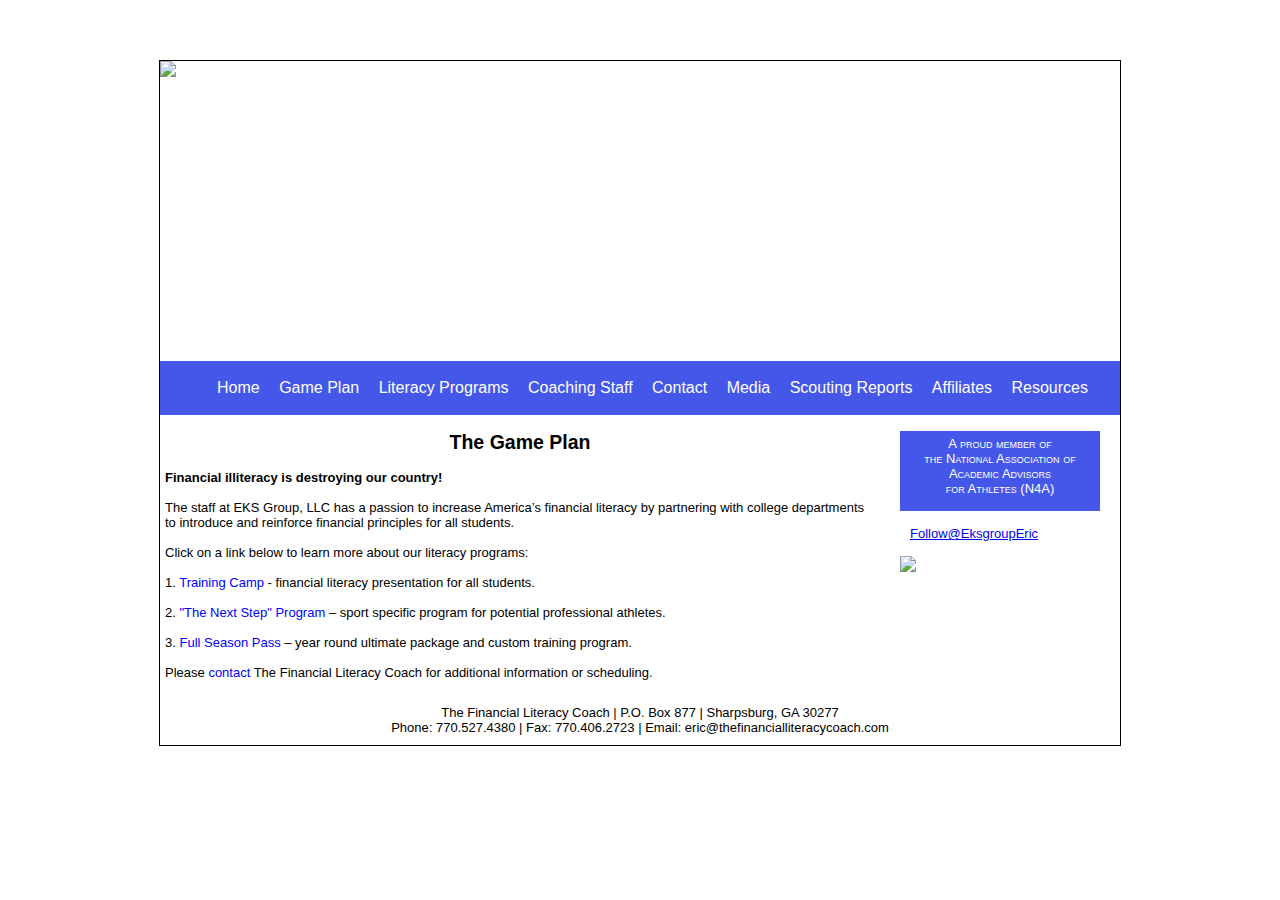
==== gameplan.html @ 05643192 "Initial commit for TFLC website" ====
<!doctype html>
<html>
<head>
	<meta charset="UTF-8">
	<title>EKS Group Presents The Financial Literacy Coach</title>
	<link href="css/eks.css" rel="stylesheet" type="text/css">
        <!--[if lt IE 9]>
	<script>
		document.createElement('header');
		document.createElement('nav');
		document.createElement('section');
		document.createElement('article');
		document.createElement('aside');
		document.createElement('footer');
		document.createElement('hgroup');
	</script>
	<![endif]-->
</head>
<body>

<div id="espn-widget" align="center">
<script type="text/javascript" src="http://cdn.widgetserver.com/syndication/subscriber/InsertWidget.js"></script>
<script type="text/javascript">if (WIDGETBOX) WIDGETBOX.renderWidget('16e6b871-1ce8-438a-8155-e8bea74e5fd1');</script>
<noscript>Get the <a href="http://www.widgetbox.com/widget/espn-bottomline-20">ESPN Bottomline 2.0</a> widget and many other <a href="http://www.widgetbox.com/">great free widgets</a> at <a href="http://www.widgetbox.com">Widgetbox</a>! Not seeing a widget? (<a href="http://docs.widgetbox.com/using-widgets/installing-widgets/why-cant-i-see-my-widget/">More info</a>)</noscript>
</div> <!-- End ESPN Widget Div -->

<div id="wrapper">

<header> <img src="images/financial-literacy-header.jpg" /> </header>

<nav>
	<ul>
       	<li class="nav"><a class="nav" href="index.html">Home</a></li>
        <li class="nav"><a class="nav" href="gameplan.html">Game Plan</a></li>
        <li class="nav"><a class="nav" href="literacy-programs.html">Literacy Programs</a></li>
        <li class="nav"><a class="nav" href="staff.html">Coaching Staff</a></li>
        <li class="nav"><a class="nav" href="contact.html">Contact</a></li>
        <li class="nav"><a class="nav" href="media.html">Media</a></li>
        <li class="nav"><a class="nav" href="scouting-report.html">Scouting Reports</a></li>
        <li class="nav"><a class="nav" href="affiliates.html">Affiliates</a></li>
        <li class="nav"><a class="nav" href="resources.html">Resources</a></li>
    </ul>
</nav>

<div id="main-content" class="group">
	<div id="text-content">
    	<center><h2>The Game Plan</h2></center>
    	<strong>Financial illiteracy is destroying our country!</strong><br /><br />
		The staff at EKS Group, LLC has a passion to increase America’s financial literacy by partnering with college departments to 	
    	introduce and reinforce financial principles for all students.
		<br /><br />
		Click on a link below to learn more about our literacy programs:
		<br /><br />
		1. <a class="content" href="literacy-programs.html"> Training Camp</a> - financial literacy presentation for all students.
		<br /><br />
		2. <a class="content" href="literacy-programs.html">"The Next Step" Program</a> – sport specific program for potential professional
        athletes.
		<br /><br />
		3. <a class="content" href="literacy-programs.html">Full Season Pass</a> – year round ultimate package and custom training program.
		<br /><br />
		Please <a class="content" href="contact.html">contact</a> The Financial Literacy Coach for additional information or
        scheduling.
        <br /><br />
    </div> <!-- End Text Content Div -->
   <div id="twitter-button">
    	<a href="https://twitter.com/EksgroupEric" class="twitter-follow-button" data-show-count="false" data-size="large">
        	Follow@EksgroupEric
        </a>
		<script>
			!function(d,s,id){var js,fjs=d.getElementsByTagName(s)[0];
			if(!d.getElementById(id)){js=d.createElement(s);
			js.id=id;
			js.src="http://platform.twitter.com/widgets.js";
			fjs.parentNode.insertBefore(js,fjs);
			}
			}
			(document,"script","twitter-wjs");			
        </script>
    </div> <!-- End Twitter Button Div -->
    <div id="blue-standout">
    	A proud member of<br>the National Association of Academic Advisors <br />for Athletes (N4A)
    </div> <!-- End Blue Standout Div -->
    
    <img class="sidebar-img-one" src="images/SidebarImages/LacrosseTakeAShot.jpg">
</div> <!-- End Main Div -->
<footer>
	<center>The Financial Literacy Coach | P.O. Box 877 | Sharpsburg, GA 30277</center>
	<center>Phone: 770.527.4380 | Fax: 770.406.2723 | Email: <a class="footer" href="mailto:eric@thefinancialliteracycoach.com">
    		eric@thefinancialliteracycoach.com</a></center>
</footer>
</div> <!-- End Wrapper Div -->
</body>
</html>
---- css/eks.css ----
@charset "utf-8";
/* CSS Document */

/*** 
Hyperlink Configurations
***/
a.nav:link { text-decoration:none;color:#ffffff;}
a.nav:visited { text-decoration:none;color:#ffffff;}
a.nav:active { text-decoration:none;color:#F00;}
a.nav:hover { text-decoration:none;color:#000000;}

a.resource:link { text-decoration:none;color:#00F;}
a.resource:visited { text-decoration:none;color:#00F;}
a.resource:active { text-decoration:none;color:#000000;}
a.resource:hover { text-decoration:underline;color:#F00;}	

a.content:link { text-decoration:none;color:#00F;}
a.content:visited { text-decoration:none;color:#00F;}
a.content:active { text-decoration:none;color:#000000;}
a.content:hover { text-decoration:underline;color:#F00;}

a.footer:link { text-decoration:none;color:#000;}
a.footer:visited { text-decoration:none;color:#000;}
a.footer:active { text-decoration:none;color:#000000;}
a.footer:hover { text-decoration:underline;color:#4557e9;}

.clear {
    clear: both;
    display: block;
    overflow: hidden;
    visibility: hidden;
    width: 0;
    height: 15px;
  }

#bio-eric {
	position:relative;
	cursor:pointer;
	color:#00F;
	left:110px;
}

#bio-aaron {
	position:relative;
	cursor:pointer;
	color:#00F;
}

#bio-danny {
	position:relative;
	cursor:pointer;
	color:#00F;
}

#spacer { }

h2, h3 {
	font-family:Arial, Helvetica, sans-serif;
}

/*** 
Clear Fix
***/
.group:after {
	visibility: hidden;
	display: block;
	content: "";
	clear: both;
	height: 0;
}
* html .group             { zoom: 1; } /* IE6 */
*:first-child+html .group { zoom: 1; } /* IE7 */

/***
Body
****/
body {
	font-family:Arial, Helvetica, sans-serif;
	font-size:13px;
	margin:0px;
	border:0px;
	padding:0px;
	background-image:url(../images/football-field.jpg);
}

div#wrapper {
	width:960px;
	margin:auto;
	background-color:#FFF;
	border:1px solid black;
}

/***
Header/Nav/Widget
****/
#espn-widget {
	position:relative;
	width:960px;
	height:60px;
	margin:0px auto;
}

header {
	position:relative;
	height:300px;
	margin:0px;
	border:0px;
	padding:0px;
}

nav {
	background-color:#4557e9;
	margin:0px;
	border:2px solid #4557e9;
	padding:0px;
	height:50px;
	font-size:16px;
	display:block;
}

ul li.nav {
	position:relative;
	display:inline;
	margin:0px;
	border:5px;
	padding-left:15px;
}

/***
Content Pane
****/

div#main-content {
	position:relative;
	margin:0px;
	border:0px;
	padding:0px;
	width:960px;
}

div#text-content {
	position:relative;
	top:0px;
	left:5px;
	margin:0px;
	border:0px;
	padding:0px;
	width:710px;
}

img#homepage-content-img {
	position:relative;
	top:0px;
	left:10px;
	margin:0px;
	border:0px;
	padding:0px;
}

img#homepage-title-img {
	position:relative;
	left:140px;
}

.bio-image {
	float:left;
	display:inline-block;
}

.bio-image-aaron {
	float:left;
	relative:50px;
}

#hidden-bio-content-eric {
	margin:0px 0px 0px 110px;
}

#hidden-bio-content-aaron {
	margin:0px 0px 0px 110px;
}

#hidden-bio-content-danny {
	margin:0px 0px 0px 110px;
}
	


/***
Sidebar Pane
****/
div#blue-standout {
	position:absolute;
	top:0px;
	left:740px;
	height:70px;
	width:190px;
	color:white;
	background-color:#4557e9;
	text-align:center;
	font-size:13px;
	font-variant:small-caps;
	margin:0px;
	border:0px;
	padding:5px 5px 5px 5px;
}

div#twitter-button {
	position:absolute;
	top:95px;
	left:750px;
}

div#homepage-sidebar-txt {
	position:absolute;
	top:135px;
	left:740px;
	width:200px;
	height:325px;
	font-size:18px;
}

.sidebar-img-one {
	position:absolute;
	top:125px;
	left:740px;
}

.sidebar-img-two {
	position:absolute;
	top:350px;
	left:740px;
}

.sidebar-img-three {
	position:absolute;
	top:575px;
	left:740px;
}

.sidebar-img-four {
	position:absolute;
	top:800px;
	left:740px;
}

.sidebar-img-five {
	position:absolute;
	top:1025px;
	left:740px;
}

.sidebar-img-six {
	position:absolute;
	top:1250px;
	left:740px;
}

.sidebar-img-seven {
	position:absolute;
	top:1475px;
	left:740px;
}

/***
Contact Form
****/
:invalid { 
  border-color: #4557e9;
  -webkit-box-shadow: 0 0 5px rgba(255, 0, 0, .8);
  -moz-box-shadow: 0 0 5px rbba(255, 0, 0, .8);
  -o-box-shadow: 0 0 5px rbba(255, 0, 0, .8);
  -ms-box-shadow: 0 0 5px rbba(255, 0, 0, .8);
  box-shadow:0 0 5px rgba(255, 0, 0, .8);
}

:required {
  border-color: #4557e9;
  -webkit-box-shadow: 0 0 5px rgba(0, 0, 255, .5);
  -moz-box-shadow: 0 0 5px rgba(0, 0, 255, .5);
  -o-box-shadow: 0 0 5px rgba(0, 0, 255, .5);
  -ms-box-shadow: 0 0 5px rgba(0, 0, 255, .5);
  box-shadow: 0 0 5px rgba(0, 0, 255, .5);
}

form {
  width:300px;
  margin: 20px auto;
}

input, textarea {
  font-family: Helvetica, Arial, sans-serif;
  border:1px solid #4557e9;
  font-size:20px;
  width:300px;
  min-height:30px;
  display:block;
  margin-bottom:15px;
  margin-top:5px;
  outline: none;

  -webkit-border-radius:5px;
  -moz-border-radius:5px;
  -o-border-radius:5px;
  -ms-border-radius:5px;
  border-radius:5px;
}

input[type=submit] {
  background:#4557e9;
  padding:10px;
  color:#FFF;
}

/***
Footer
****/
footer {
	height:40px;
	width:960px;
	margin:100px;
	padding:10px 0px 0px 0px;
	background-color:#FFF;
	margin:auto;
	color:#000;
}
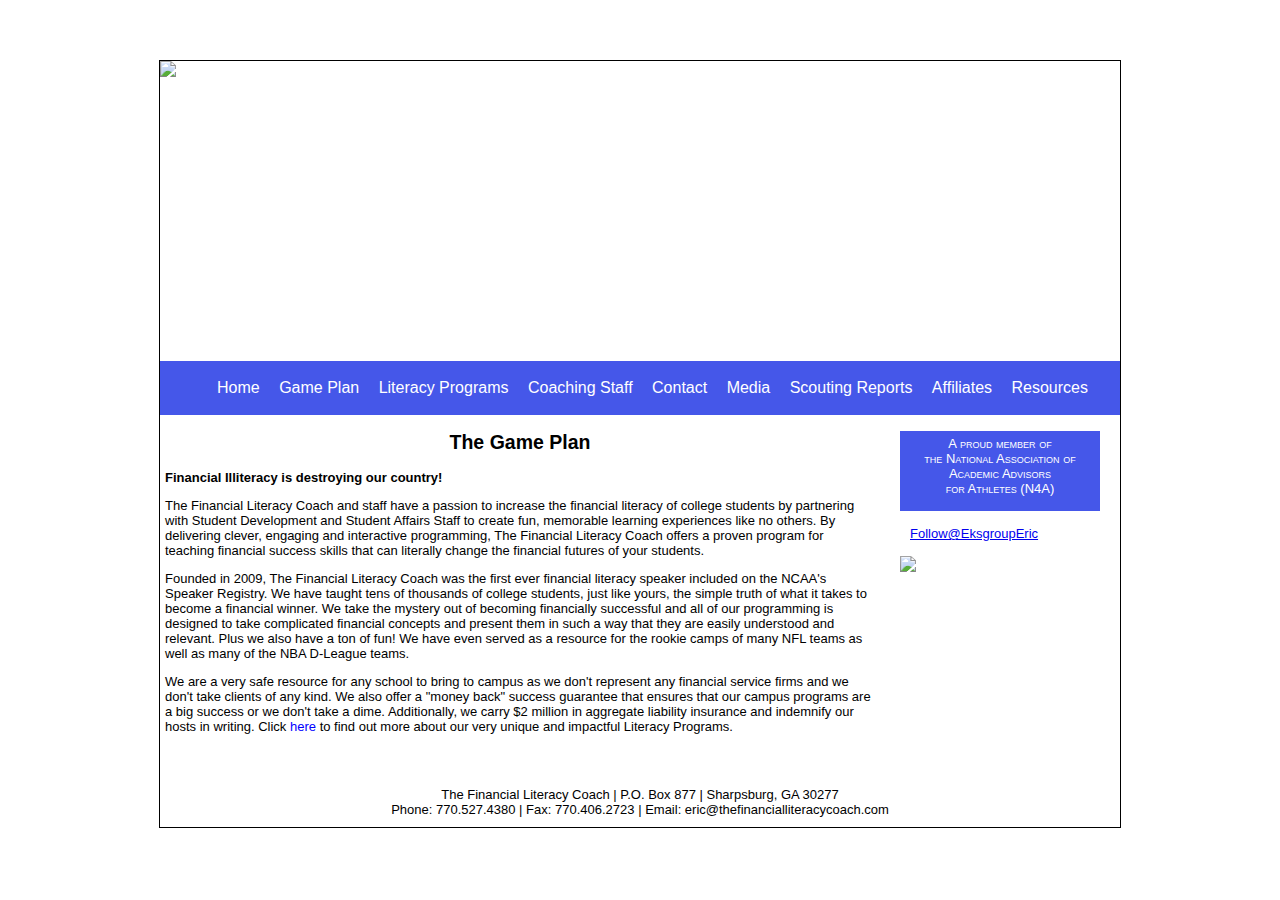
==== commit 8f737f10: "update: Updated gameplan page with new content" ====
--- a/gameplan.html
+++ b/gameplan.html
@@ -45,21 +45,12 @@
 <div id="main-content" class="group">
 	<div id="text-content">
     	<center><h2>The Game Plan</h2></center>
-    	<strong>Financial illiteracy is destroying our country!</strong><br /><br />
-		The staff at EKS Group, LLC has a passion to increase America’s financial literacy by partnering with college departments to 	
-    	introduce and reinforce financial principles for all students.
-		<br /><br />
-		Click on a link below to learn more about our literacy programs:
-		<br /><br />
-		1. <a class="content" href="literacy-programs.html"> Training Camp</a> - financial literacy presentation for all students.
-		<br /><br />
-		2. <a class="content" href="literacy-programs.html">"The Next Step" Program</a> – sport specific program for potential professional
-        athletes.
-		<br /><br />
-		3. <a class="content" href="literacy-programs.html">Full Season Pass</a> – year round ultimate package and custom training program.
-		<br /><br />
-		Please <a class="content" href="contact.html">contact</a> The Financial Literacy Coach for additional information or
-        scheduling.
+    	<p><strong>Financial Illiteracy is destroying our country!</strong></p>
+        <p>The Financial Literacy Coach and staff have a passion to increase the financial literacy of college students by partnering with Student Development and Student Affairs Staff to create fun, memorable learning experiences like no others. By delivering clever, engaging and interactive programming, The Financial Literacy Coach offers a proven program for teaching financial success skills that can literally change the financial futures of your students.</p>
+
+        <p>Founded in 2009, The Financial Literacy Coach was the first ever financial literacy speaker included on the NCAA's Speaker Registry. We have taught tens of thousands of college students, just like yours, the simple truth of what it takes to become a financial winner. We take the mystery out of becoming financially successful and all of our programming is designed to take complicated financial concepts and present them in such a way that they are easily understood and relevant. Plus we also have a ton of fun! We have even served as a resource for the rookie camps of many NFL teams as well as many of the NBA D-League teams. </p> 
+
+        <p>We are a very safe resource for any school to bring to campus as we don't represent any financial service firms and we don't take clients of any kind. We also offer a "money back" success guarantee that ensures that our campus programs are a big success or we don't take a dime. Additionally, we carry $2 million in aggregate liability insurance and indemnify our hosts in writing. Click <a class="content" href="literacy-programs.html">here</a> to find out more about our very unique and impactful Literacy Programs.</p>
         <br /><br />
     </div> <!-- End Text Content Div -->
    <div id="twitter-button">
--- a/css/eks.css
+++ b/css/eks.css
@@ -47,6 +47,12 @@
 }
 
 #bio-danny {
+	position:relative;
+	cursor:pointer;
+	color:#00F;
+}
+
+#bio-xavier {
 	position:relative;
 	cursor:pointer;
 	color:#00F;
@@ -181,6 +187,10 @@
 }
 
 #hidden-bio-content-danny {
+	margin:0px 0px 0px 110px;
+}
+
+#hidden-bio-content-xavier {
 	margin:0px 0px 0px 110px;
 }
 	
